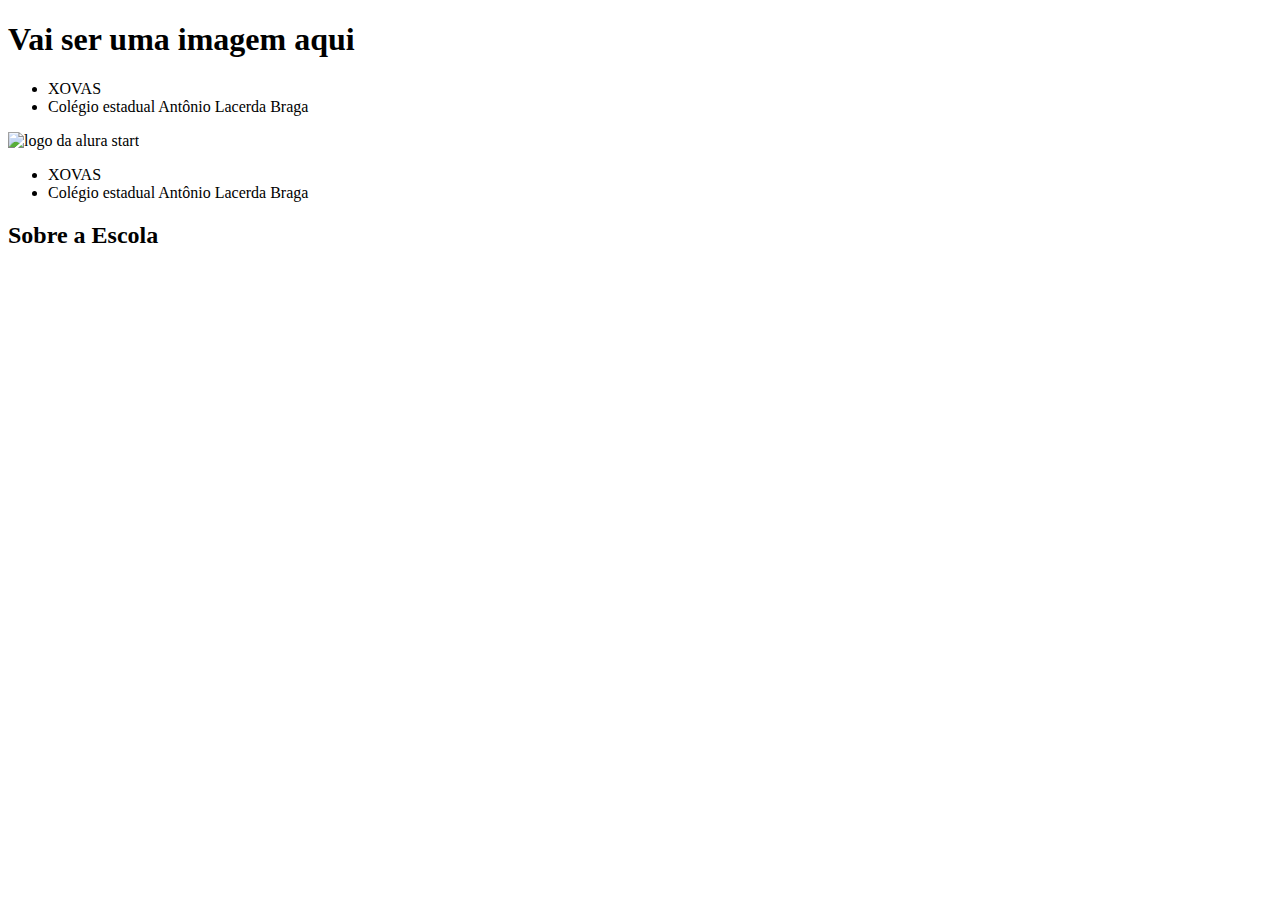
==== index.html @ dfebf735 "Add files via upload" ====
<!DOCTYPE html>
<html lang="en">
<head>
    <meta charset="UTF-8">
    <meta http-equiv="X-UA-Compatible" content="IE=edge">
    <meta name="viewport" content="width=device-width, initial-scale=1.0">
    <title>Document</title>
</head>
<body>
    <header> <h1>Vai ser uma imagem aqui</h1>

        <ul>
       
        <li>XOVAS</i>
       
        <li>Colégio estadual Antônio Lacerda Braga</li>
       
        </ul> </header>
       
        <header class="cabecalho">
       
        <img class="cabecalho-imagem" src="./img/alurastart logo 1.png" alt="logo da alura
       
        start">
       
        <ul class="cabecalho-lista-item">
       
        <li class="cabecalho-lista-item">XOVAS</li>
       
        <li class="cabecalho-lista-item">Colégio estadual Antônio Lacerda Braga</li>
       
        </ul>
       
       <section class="escola">
        <div class="escola-conteudo">
            <h2 class="escola-titulo">Sobre a Escola</h2>
            <p class="escola-texto-um"> </p>
            <p class="escola-texto-dois"></p>
            <img src=""alt="">
        </div>
       
</body>
</html>
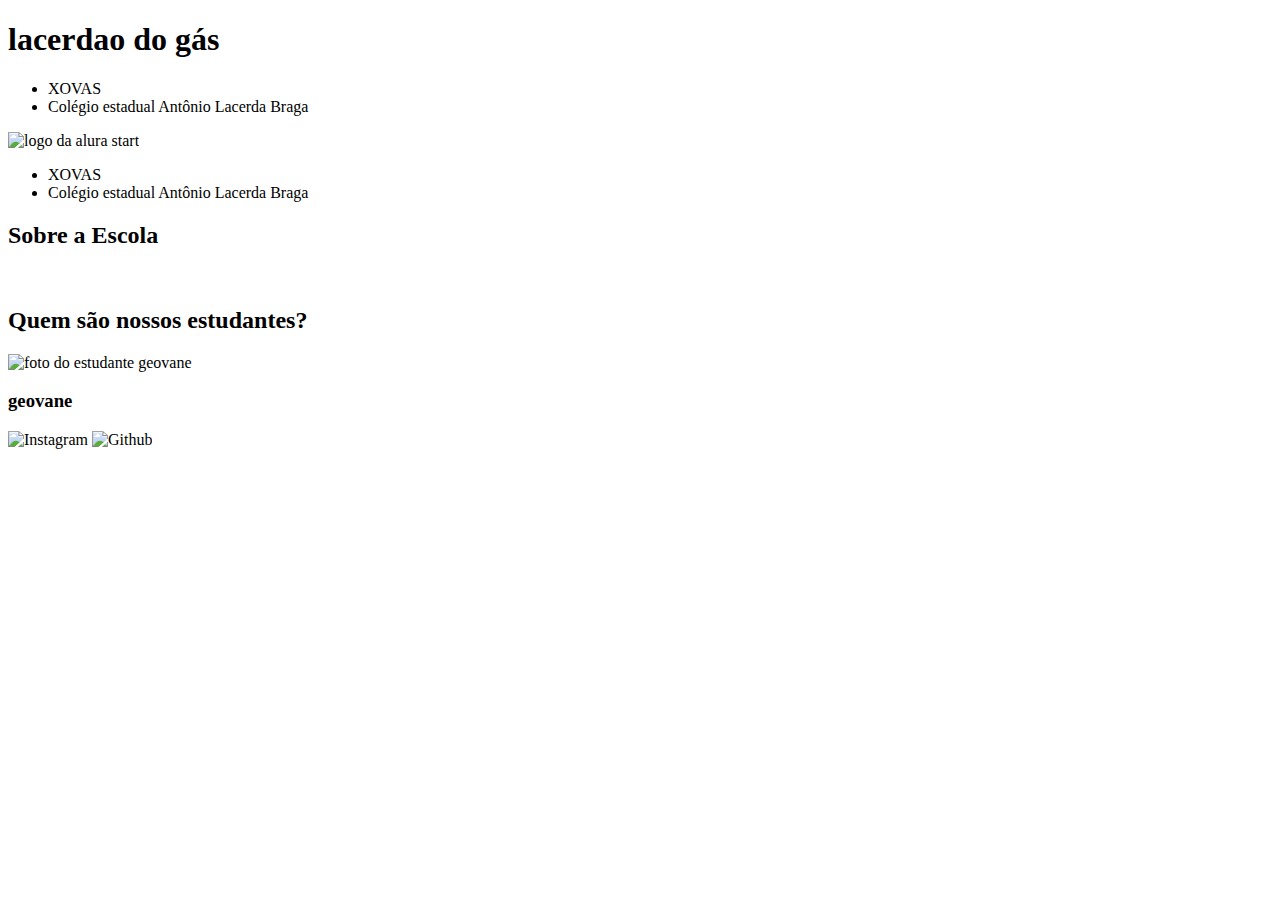
==== commit ca57dda5: "Add files via upload" ====
--- a/index.html
+++ b/index.html
@@ -7,7 +7,7 @@
     <title>Document</title>
 </head>
 <body>
-    <header> <h1>Vai ser uma imagem aqui</h1>
+    <header> <h1>lacerdao do gás</h1>
 
         <ul>
        
@@ -19,7 +19,7 @@
        
         <header class="cabecalho">
        
-        <img class="cabecalho-imagem" src="./img/alurastart logo 1.png" alt="logo da alura
+        <img class="cabecalho-imagem" src="https://live.staticflickr.com/7371/9260159024_bc065eb4c5_b.jpg" alt="logo da alura
        
         start">
        
@@ -40,4 +40,21 @@
         </div>
        
 </body>
-</html>+</html>
+</section>
+
+<section class="estudante">
+
+<h2 class="estudante-titulo">Quem são nossos estudantes?</h2> <div class="estudante-div"> <img class="estudante-imagem "src="./img/Marcelo1.png" alt="foto do estudante
+
+geovane">
+
+<h3>geovane</h3>
+
+<img class="estudante-icone" src="./img/instagram.png" alt="Instagram"> <img class="estudante-icone" src="./img/github.png" alt="Github">
+
+<img class="estudante-icone"
+
+</div>
+
+</section>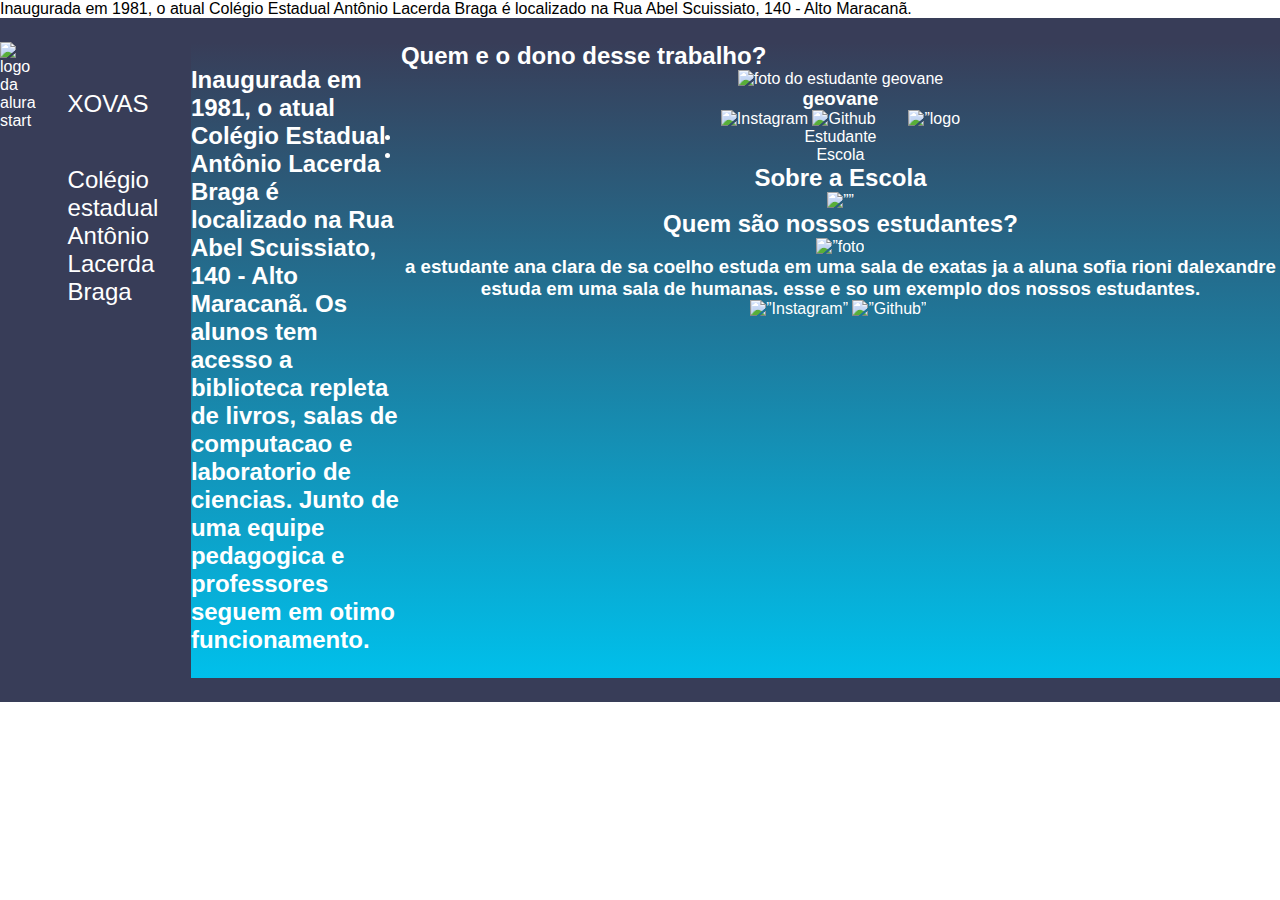
==== commit f1ff7662: "Add files via upload" ====
--- a/index.html
+++ b/index.html
@@ -1,21 +1,14 @@
 <!DOCTYPE html>
 <html lang="en">
-<head>
+<head>Inaugurada em 1981, o atual Colégio Estadual Antônio Lacerda Braga é localizado na Rua Abel Scuissiato, 140 - Alto Maracanã.
     <meta charset="UTF-8">
     <meta http-equiv="X-UA-Compatible" content="IE=edge">
     <meta name="viewport" content="width=device-width, initial-scale=1.0">
     <title>Document</title>
+    <link rel="stylesheet" href="stile.css">
 </head>
 <body>
-    <header> <h1>lacerdao do gás</h1>
-
-        <ul>
-       
-        <li>XOVAS</i>
-       
-        <li>Colégio estadual Antônio Lacerda Braga</li>
-       
-        </ul> </header>
+   
        
         <header class="cabecalho">
        
@@ -33,19 +26,18 @@
        
        <section class="escola">
         <div class="escola-conteudo">
-            <h2 class="escola-titulo">Sobre a Escola</h2>
+            <h2 class="escola-titulo">Inaugurada em 1981, o atual Colégio Estadual Antônio Lacerda Braga é localizado na Rua Abel Scuissiato, 140 - Alto Maracanã. Os alunos tem acesso a biblioteca repleta de livros, salas de computacao e laboratorio de ciencias. Junto de uma equipe pedagogica e professores seguem em otimo funcionamento.
+
+            </h2>
             <p class="escola-texto-um"> </p>
             <p class="escola-texto-dois"></p>
             <img src=""alt="">
         </div>
-       
-</body>
-</html>
-</section>
+<section></section>
 
 <section class="estudante">
 
-<h2 class="estudante-titulo">Quem são nossos estudantes?</h2> <div class="estudante-div"> <img class="estudante-imagem "src="./img/Marcelo1.png" alt="foto do estudante
+<h2 class="estudante-titulo">Quem e o dono desse trabalho?</h2> <div class="estudante-div"> <img class="estudante-imagem "src="file:///tmp/guest-sii5vx/Downloads/IMG_20230331_211136_635.webp" alt="foto do estudante
 
 geovane">
 
@@ -54,7 +46,33 @@
 <img class="estudante-icone" src="./img/instagram.png" alt="Instagram"> <img class="estudante-icone" src="./img/github.png" alt="Github">
 
 <img class="estudante-icone"
+<header class=”cabecalho”>
+    <img class=”cabecalho-imagem” src=”./img/alurastart logo 1.png” alt=”logo da alura
+    start”>
+    <ul class=”cabecalho-lista-item”>
+    <li class=”cabecalho-lista-item”>Estudante</li>
+    <li class=”cabecalho-lista-item”>Escola</li>
+    </ul>
+    
 
-</div>
+    <section class=”escola”>
+    <div class=”escola-conteudo”>
+    <h2 class=”escola-titulo”>Sobre a Escola</h2>
+    <p class=”escola-texto-um”> </p>
+    <p class=”escola-texto-dois”></p>
+    <img src=”” alt =””>
+    </div>
+    
+    </section>
+    <section class=”estudante”>
+    <h2 class=”estudante-titulo”>Quem são nossos estudantes?</h2>
+    <div class=”estudante-div”>
+    <img class=”estudante-imagem “src=”./img/Marcelo1.png” alt=”foto do estudante
+    Marcelo”>
+    <h3>a estudante ana clara de sa coelho estuda em uma sala de exatas ja a aluna sofia rioni dalexandre estuda em uma sala de humanas. esse e so um exemplo dos nossos estudantes.</h3>
+    <img class=”estudante-icone”src=”./img/instagram.png” alt=”Instagram”>
+    <img class=”estudante-icone”src=”./img/github.png” alt=”Github”>
+    <img class=”estudante-icone”
+    </div>
+    </section>
 
-</section>--- a/stile.css
+++ b/stile.css
@@ -0,0 +1,101 @@
+
+     * {margin: 0;
+        padding: 0;}
+       
+  .cabecalho {
+        background-color: #00ff88;
+        color: rgb(255, 255, 255);
+        display: flex;
+        justify-content: space-around;
+        padding: 24px 0;}
+        
+  .cabecalho-lista-item{
+        display: inline-block;
+        margin: 0 16px;
+        padding: 24px 0;
+        font-size: 24px ;}
+
+        .escola{
+          background-image: linear-gradient(#474747,#ffffff);
+          color:rgb(255, 255, 255);
+          display:flex;
+        }
+
+        .escola-conteudo{
+          width: 35%;
+          display:flex;
+          justify-content:center;
+          align-items: center;
+        }
+
+        .escola-imagem{
+          width: 25%;
+        }
+
+        .escola-titulo {
+          padding: 24 px 0;
+        }
+        body{
+
+          font-family:'Poppins', sans-serif;
+          
+          }
+          
+          estudante-imagem{ width: 120px;
+          
+          }
+          
+          estudante-icone{ width:24px;
+          
+          }
+          
+          .estudante-div { text-align: center;
+          
+          }
+          * {margin: 0;
+            padding: 0;}
+            .cabecalho {
+            
+            background-color: #383D58;
+            color: white;
+            display:flex;
+            justify-content: space-around;
+            padding: 24px 0;}
+            
+            .cabecalho-lista-item{
+            display: inline-block;
+            margin: 0 16px;
+            padding: 24px 0;
+            font-size: 24px;}
+            
+            body{
+            font-family:’Poppins’,sans-serif;
+            }
+            .estudante-imagem{
+            width: 120px;
+            }
+            .estudante-icone{
+            width:24px;
+            }
+            .estudante-div {
+            text-align: center;
+            }
+            
+            .escola {
+            background-image: linear-gradient(#383D58,#00c0eb);
+            color: white;
+            display:flex;
+            }
+            .escola-conteudo{
+            width: 35%;
+            display:flex;
+            justify-content: center;
+            align-items: center;
+            }
+            .escola-imagem{
+            width:25%;
+            }
+            
+            .escola-titulo {
+            padding: 24px 0;
+            }